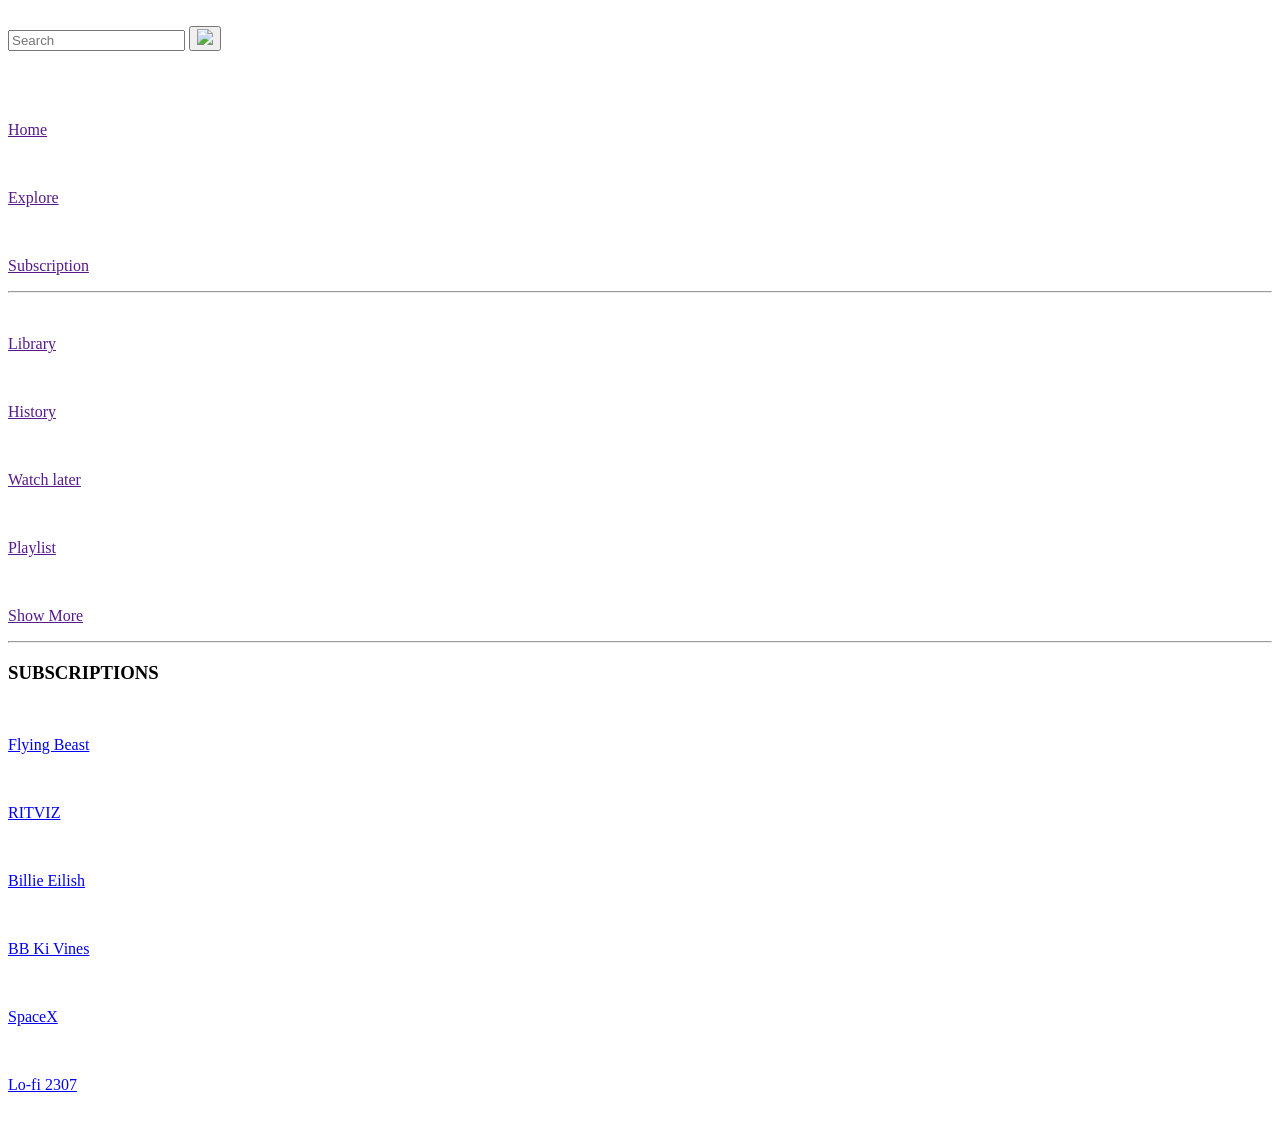
==== YouTube/index.html @ 8f5af897 "Create index.html" ====
<!DOCTYPE html>
<html lang="en">

<head>
    <meta charset="UTF-8">
    <meta http-equiv="X-UA-Compatible" content="IE=edge">
    <meta name="viewport" content="width=device-width, initial-scale=1.0">
    <title>YouTube</title>
    <link rel="shortcut icon" href="https://www.youtube.com/s/desktop/aa517dff/img/favicon.ico" type="image/x-icon" />
    <link rel="stylesheet" href="style.css">
</head>

<body>
    <!-- icon-script-web (https://ionic.io/ionicons) -->

    <script type="module" src="https://unpkg.com/ionicons@5.5.2/dist/ionicons/ionicons.esm.js"></script>
    <script nomodule src="https://unpkg.com/ionicons@5.5.2/dist/ionicons/ionicons.js"></script>

    <!-- -------------------  navbar -------------------------------- -->

    <nav class="flex-div">

        <div class="nav-left flex-div">
            <!-- <img src="images/menu.png" alt="" class="menu-icon"> -->
            <ion-icon name="reorder-three-outline" class="menu-icon"></ion-icon>
            <img src="https://bit.ly/2YWtl6S" alt="" class="logo">

        </div>

        <div class="nav-middle flex-div">

            <div class="search-box flex-div">

                <!-- ---------- js - query add ---------- -->
                <input type="text" id="query" placeholder="Search">

                <button onclick="searchVideos()"><img src="images/search.png"></button>


            </div>
            <div id="mic-div">
                <img src="https://bit.ly/30kdVd3" alt="" class="mic-icon">
            </div>
        </div>
        <div class="nav-right flex-div">

            <ion-icon style="margin-right: 22px; width: 22px; height:22px" name="videocam-sharp"></ion-icon>
            <ion-icon style="margin-right: 22px; width: 22px; height:22px" name="apps-outline"></ion-icon>
            <ion-icon style="margin-right: 22px; width: 22px; height:22px" name="notifications-sharp"></ion-icon>
            <img src="https://bit.ly/3aKLKG2" alt="" class="user-icon">

        </div>

    </nav>

    <!-- ----------------- sidebar ---------------- -->

    <div class="sidebar">

        <div class="shortcut-link">

            <a href="">
                <ion-icon style="margin-right:22px; width:18px; height:18px;" name="home-sharp"></ion-icon>
                <p>Home</p>
            </a>
            <a href=""><img src="images/explore.png" alt="">
                <p>Explore</p>
            </a>
            <a href=""><img src="images/subscriprion.png" alt="">
                <p>Subscription</p>
            </a>
            <hr>
            <a href=""><img src="images/library.png" alt="">
                <p>Library</p>
            </a>
            <a href=""><img src="images/history.png" alt="">
                <p>History</p>
            </a>
            <a href="">
                <ion-icon style="margin-right:22px; width:18px; height:18px;" name="time-outline"></ion-icon>
                <p>Watch later</p>
            </a>
            <a href=""><img src="images/playlist.png" alt="">
                <p>Playlist</p>
            </a>
            <a href=""><img src="images/show-more.png" alt="">
                <p>Show More</p>
            </a>
            <hr>
        </div>

        <div class="subscribed-list">

            <h3>SUBSCRIPTIONS</h3>
            <a href="https://www.youtube.com/c/FlyingBeast320"><img src="https://bit.ly/3FYzP5V" alt="">
                <p>Flying Beast</p>
            </a>
            <a href="https://www.youtube.com/user/ritvizomusic"><img src="https://bit.ly/3vsrBOH" alt="">
                <p>RITVIZ</p>
            </a>
            <a href="https://www.youtube.com/c/BillieEilish"><img src="https://bit.ly/3lWEihP" alt="">
                <p>Billie Eilish</p>
            </a>
            <a href="https://www.youtube.com/c/BBKiVines"><img src="https://bit.ly/3APoMZg" alt="">
                <p>BB Ki Vines</p>
            </a>
            <a href="https://www.youtube.com/c/SpaceX"><img src="https://bit.ly/2Xk6Jwo" alt="">
                <p>SpaceX</p>
            </a>
            <a href="https://www.youtube.com/c/Lofi2307"><img src="https://bit.ly/3jdsuWm" alt="">
                <p>Lo-fi 2307</p>
            </a>
        </div>
    </div>

    <!-- ------------ main content----------- -->

    <div class="container">
        <div class="banner">
            <img src="https://bit.ly/3iVMNYr" alt="">
        </div>

        <!-- ------------ list of video -------------- -->

        <div class="list-container">

            <div id="videos"></div>
            
        </div>

    </div>


    <script src="script.js"></script>
</body>

</html>
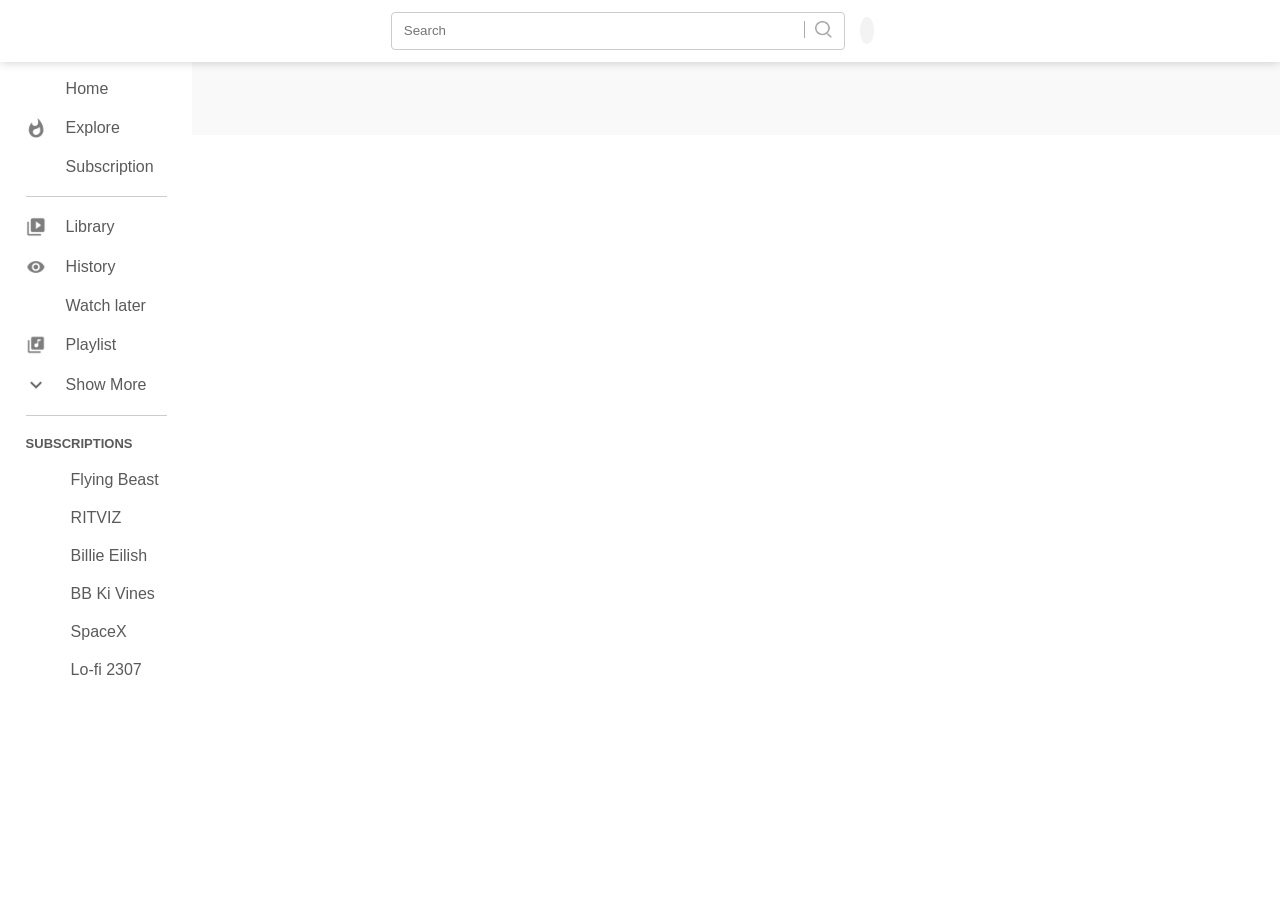
==== commit 03a4f939: "add login sign-up" ====
--- a/YouTube/index.html
+++ b/YouTube/index.html
@@ -8,6 +8,7 @@
     <title>YouTube</title>
     <link rel="shortcut icon" href="https://www.youtube.com/s/desktop/aa517dff/img/favicon.ico" type="image/x-icon" />
     <link rel="stylesheet" href="style.css">
+    <link rel="stylesheet" href="login-signup.css">
 </head>
 
 <body>
@@ -47,7 +48,8 @@
             <ion-icon style="margin-right: 22px; width: 22px; height:22px" name="videocam-sharp"></ion-icon>
             <ion-icon style="margin-right: 22px; width: 22px; height:22px" name="apps-outline"></ion-icon>
             <ion-icon style="margin-right: 22px; width: 22px; height:22px" name="notifications-sharp"></ion-icon>
-            <img src="https://bit.ly/3aKLKG2" alt="" class="user-icon">
+            <img src="https://bit.ly/3aKLKG2" id="show-signup" alt="" class="user-icon">
+            <img src="https://bit.ly/3aKLKG2" id="show-login" alt="" class="user-icon">
 
         </div>
 
@@ -125,11 +127,112 @@
         <div class="list-container">
 
             <div id="videos"></div>
-            
-        </div>
-
-    </div>
-
+
+        </div>
+
+    </div>
+
+
+    <!-- ---------/ login - START /----------- -->
+
+    <div class="popup">
+        <div class="close-btn">&times;</div>
+        <div class="form">
+
+            <h2>Login</h2>
+            <div id="login">
+                <form onsubmit=" Login(event)" id="login-form">
+                    <div class="form-element">
+                        <label for="username">Username</label>
+                        <input type="text" id="user" placeholder="username" />
+                    </div>
+
+                    <div class="form-element">
+                        <label for="password">Password</label>
+                        <input type="password" id="pass" placeholder="Enter your password" />
+                    </div>
+
+                    <div class="form-element">
+                        <input type="checkbox" id="remember-me">
+                        <label for="remember-me"> Remember me</label>
+                    </div>
+
+
+                    <div class="form-element">
+                        <input type="submit" />
+                    </div>
+                </form>
+            </div>
+
+            <div class="form-element">
+                <a href="#">Forgot Password?</a>
+            </div>
+
+        </div>
+    </div>
+
+    <script src="login.js"></script>
+
+
+    <!-- ---------/ login - END /----------- -->
+
+    
+    <!-- ------------- sign-up START ---------- -->
+
+    <div class="popup popup1" style=" padding: 5px 30px;margin-top: 30px;">
+        <div class="close-btn">&times;</div>
+        <div class="form">
+
+            <h2>Signup</h2>
+            <div id="signup">
+                <form onsubmit=" Signup(event)" id="signup-form">
+                    <div class="form-element">
+                        <label for="name">Name</label>
+                        <input type="text" id='name' placeholder="name" />
+                    </div>
+
+                    <div class="form-element">
+                        <label for="email">Email</label>
+                        <input type="email" id="email" placeholder="Enter your email address" />
+                    </div>
+
+                    <div class="form-element">
+                        <label for="password">Password</label>
+                        <input type="password" id="password" placeholder="Enter your password" />
+                    </div>
+
+                    <div class="form-element">
+                        <label for="username">Username</label>
+                        <input type="text" id="username" placeholder="username" />
+                    </div>
+
+                    <div class="form-element">
+                        <label for="mobile">Mobile number</label>
+                        <input type="number" id="mobile" placeholder="mobile" />
+                    </div>
+
+                    <div class="form-element">
+                        <label for="description">Discription</label>
+                        <input type="text" id='description' placeholder="description" />
+                    </div>
+
+                    <div class="form-element">
+                        <input type="submit" />
+                    </div>
+                </form>
+            </div>
+
+            <div class="form-element">
+                <a href="login.html"><span style="color:#222; font-weight:500;"> If you already registered ! </span>
+                    Login </a>
+            </div>
+
+        </div>
+    </div>
+
+    <script src="signup.js"></script>
+
+    <!-- ------------- sign-up END ---------- -->
 
     <script src="script.js"></script>
 </body>
--- a/YouTube/style.css
+++ b/YouTube/style.css
@@ -0,0 +1,240 @@
+* {
+  padding: 0;
+  margin: 0;
+  font-family: "poppins", sans-serif;
+  box-sizing: border-box;
+}
+
+a {
+  text-decoration: none;
+  color: #5a5a5a;
+}
+
+img {
+  cursor: pointer;
+}
+
+.flex-div {
+  display: flex;
+  align-items: center;
+}
+
+/*====== top navigation bar CSS start ========*/
+
+nav {
+  padding: 10px 2%;
+  justify-content: space-between;
+  box-shadow: 0 0 10px rgba(0, 0, 0, 0.2);
+  background: #fff;
+  position: sticky;
+  top: 0;
+  z-index: 10;
+}
+
+.nav-right img {
+  width: 25px;
+  margin-right: 25px;
+}
+
+.nav-right .user-icon {
+  width: 35px;
+  border-radius: 50%;
+  margin-right: 0;
+}
+
+.nav-left .menu-icon {
+  width: 32px;
+  height: 42px;
+  margin-right: 25px;
+}
+
+.nav-left .logo {
+  width: 130px;
+}
+
+.nav-middle .mic-icon {
+  width: 18px;
+  /* height:22px; */
+  border-radius: 50%;
+}
+
+#mic-div {
+  /* border: 1px solid black; */
+  border-radius: 50%;
+  padding: 3px;
+  padding-left: 7px;
+  padding-top: 6px;
+  padding-right: 7.5px;
+  background: rgb(243, 243, 243);
+}
+
+.nav-middle .search-box {
+  border: 1px solid #ccc;
+  margin-right: 15px;
+  padding: 8px 12px;
+  border-radius: 4px;
+}
+
+.nav-middle .search-box input {
+  width: 400px;
+  border: 0;
+  outline: 0;
+  background: transparent;
+}
+
+.nav-middle .search-box img {
+  width: 28px;
+  border-left: 1.5px solid rgb(175, 170, 170);
+  padding-left: 10px;
+}
+
+/*====== top navigation bar CSS end ========*/
+
+/*========  Sidebar -- Start ========*/
+
+.sidebar {
+  background: #fff;
+  width: 15%;
+  height: 100vh;
+  position: fixed;
+  top: 0;
+  padding-left: 2%;
+  padding-top: 80px;
+  overflow: auto;
+}
+
+.sidebar::-webkit-scrollbar {
+  /* height: 0; */
+  width: 0; /* Remove scrollbar space */
+}
+
+.shortcut-link a img {
+  width: 20px;
+  margin-right: 20px;
+}
+
+.shortcut-link a {
+  display: flex;
+  align-items: center;
+  margin-bottom: 20px;
+  width: fit-content;
+  flex-wrap: wrap;
+}
+
+/* .shortcut-link a:first-child {
+  color: #ed3833;
+} */
+
+.sidebar hr {
+  border: 0;
+  height: 1px;
+  background: #ccc;
+  width: 85%;
+  margin-bottom: 20px;
+}
+
+/* ======== subscribed ========= */
+
+.subscribed-list h3 {
+  font-size: 13px;
+  margin: 20px 0;
+  color: #5a5a5a;
+}
+
+.subscribed-list a {
+  display: flex;
+  align-items: center;
+  margin-bottom: 20px;
+  width: fit-content;
+  flex-wrap: wrap;
+}
+.subscribed-list a img {
+  width: 25px;
+  border-radius: 50%;
+  margin-right: 20px;
+}
+
+/* -----js--- */
+.small-sidebar {
+  width: 5%;
+}
+
+.small-sidebar a p {
+  display: none;
+}
+
+.small-sidebar h3{
+    display:none;
+}
+
+.small-sidebar hr{
+    width: 50%;
+    margin-bottom: 25px;
+}
+
+
+/* ================= main content ============== */
+
+.container{
+    background: #f9f9f9;
+    padding-left: 17%;
+    padding-right: 2%;
+    padding-top: 20px;
+    padding-bottom: 20px;
+}
+
+.large-container{
+  padding-left: 7%;
+}
+
+
+.banner{
+    width: 100%;
+}
+
+.banner img{
+    width: 100%;
+   border-radius: 8px;
+}
+
+.list-container #videos {
+    display: grid;
+    grid-template-columns: repeat(auto-fit, minmax(250px, 1fr));
+    grid-column-gap: 70px;
+    grid-row-gap: 30px;
+    margin-top: 15px;
+    /* margin-right: 64px; */
+}
+
+/* .vid-list .thumbnail{
+    width: 100%;
+    border-radius: 5%;
+}
+.vid-list .flex-div {
+    align-items: flex-start;
+    margin-top: 15px;
+} */
+
+
+/* -------------------------- js ------------------------ */
+
+.search-box button{
+    /* padding:4px; */
+    /* height:30px; */
+    /* margin-top: -10px; */
+    /* margin-bottom: -9px; */
+    /* padding-right: 10px; */
+    /* padding-left: 0px; */
+    /* color: transparent; */
+
+    background-color: transparent;
+    outline: none;
+    border: 0;
+}
+
+
+/* #videos {
+    display: grid;
+    grid-template-columns: 33% 33% 33%;
+    grid-gap: 20px;
+} */
--- a/YouTube/login-signup.css
+++ b/YouTube/login-signup.css
@@ -0,0 +1,103 @@
+/* 
+        body {
+            background: linear-gradient(to right, #3a7bd5, #3a6073);
+            font-family: sans-serif;
+            height: 100vh;
+        } */
+
+.center button {
+  padding: 10px 20px;
+  font-size: 15px;
+  cursor: pointer;
+}
+
+.popup {
+  position: absolute;
+  top: -150%;
+  left: 50%;
+  opacity: 0;
+  transform: translate(-50%, -50%) scale(1.25);
+  width: 380px;
+  padding: 20px 30px;
+  background: #fff;
+  box-shadow: 2px 2px 5px 5px rgba(0, 0, 0, 0.15);
+  border-radius: 10px;
+  transition: top 0ms ease-in-out 200ms, opacity 200ms ease-in-out 0ms,
+    transform 200ms ease-in-out 0ms;
+}
+
+.popup.active {
+  top: 50%;
+  opacity: 1;
+  transform: translate(-50%, -50%) scale(1);
+  transition: top 0ms ease-in-out 0ms, opacity 200ms ease-in-out 0ms,
+    transform 200ms ease-in-out 0ms;
+}
+
+.popup .close-btn {
+  position: absolute;
+  top: 10px;
+  right: 10px;
+  width: 15px;
+  height: 15px;
+  background: #888;
+  color: #eee;
+  text-align: center;
+  line-height: 15px;
+  border-radius: 15px;
+  cursor: pointer;
+}
+
+.popup .form h2 {
+  text-align: center;
+  color: #222;
+  margin: 10px 0px 20px;
+  font-size: 25px;
+}
+
+.popup .form .form-element {
+  margin: 15px 0px;
+}
+
+.popup .form .form-element label {
+  font-size: 14px;
+  color: #222;
+}
+
+.popup .form .form-element input[type="email"],
+.popup .form .form-element input[type="text"],
+.popup .form .form-element input[type="number"],
+.popup .form .form-element input[type="password"] {
+  margin-top: 5px;
+  display: block;
+  width: 100%;
+  padding: 10px;
+  outline: none;
+  border: 1px solid #aaa;
+  border-radius: 5px;
+}
+
+.popup .form .form-element input[type="checkbox"] {
+  margin-right: 5px;
+}
+
+.popup .form .form-element input[type="submit"] {
+  width: 100%;
+  height: 40px;
+  border: none;
+  outline: none;
+  font-size: 15px;
+  background: #222;
+  color: #f5f5f5;
+  border-radius: 10px;
+  cursor: pointer;
+}
+
+.popup .form .form-element a {
+  display: block;
+  text-align: right;
+  font-size: 15px;
+  color: #1a79ca;
+  text-decoration: none;
+  font-weight: 600;
+}
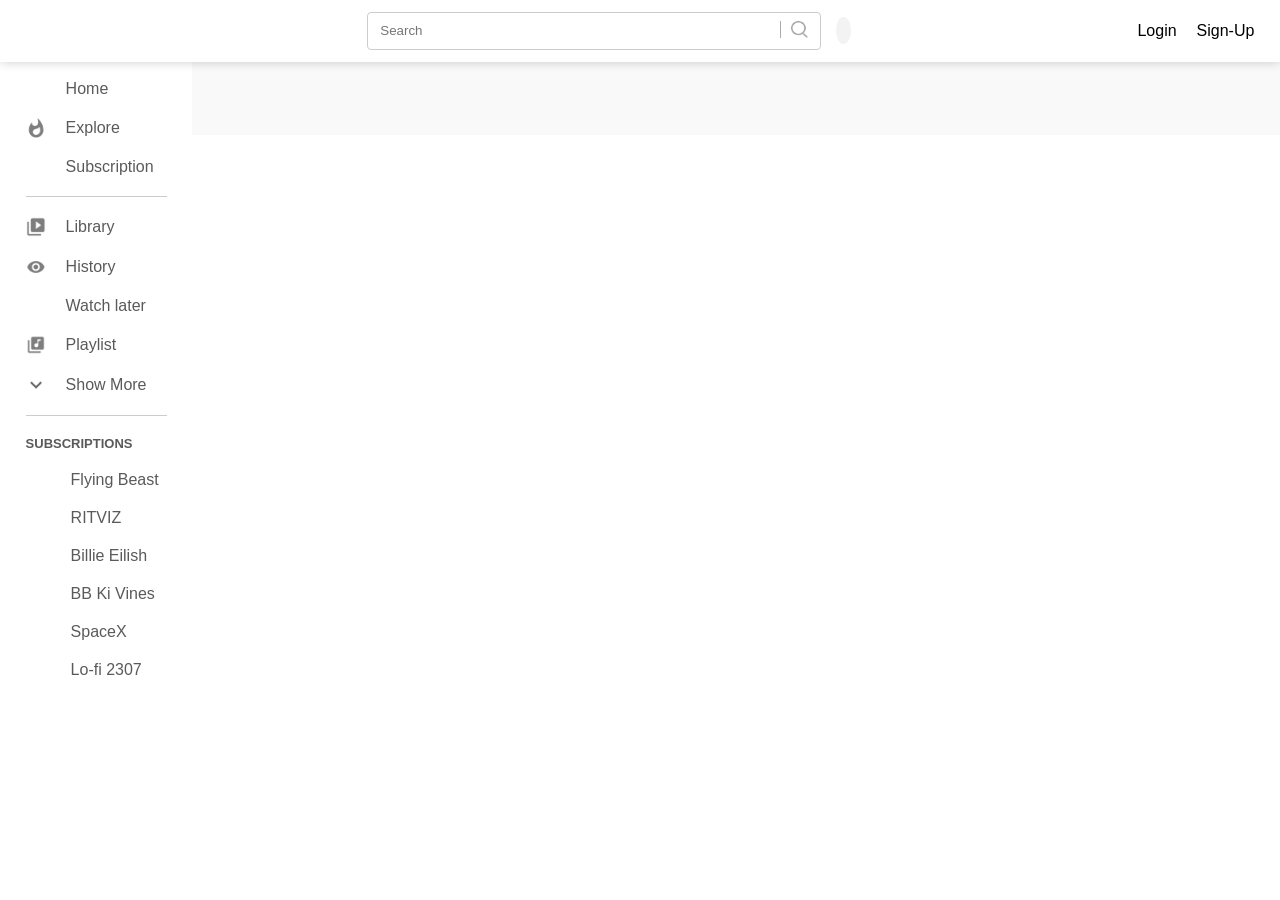
==== commit 144505e0: "update showing username" ====
--- a/YouTube/index.html
+++ b/YouTube/index.html
@@ -48,9 +48,12 @@
             <ion-icon style="margin-right: 22px; width: 22px; height:22px" name="videocam-sharp"></ion-icon>
             <ion-icon style="margin-right: 22px; width: 22px; height:22px" name="apps-outline"></ion-icon>
             <ion-icon style="margin-right: 22px; width: 22px; height:22px" name="notifications-sharp"></ion-icon>
-            <img src="https://bit.ly/3aKLKG2" id="show-signup" alt="" class="user-icon">
-            <img src="https://bit.ly/3aKLKG2" id="show-login" alt="" class="user-icon">
-
+            <!-- <img src="https://bit.ly/3aKLKG2" id="show-signup" alt="" class="user-icon">
+            <img src="https://bit.ly/3aKLKG2" id="show-login" alt="" class="user-icon"> -->
+            <div id = "login-div" style="display: flex; cursor: pointer;">
+                <p id="show-login">Login</p>
+                <p style="margin-left:20px ;" id="show-signup">Sign-Up</p>
+            </div>
         </div>
 
     </nav>
@@ -140,6 +143,7 @@
         <div class="form">
 
             <h2>Login</h2>
+            <div id = "conf-login"></div>
             <div id="login">
                 <form onsubmit=" Login(event)" id="login-form">
                     <div class="form-element">
@@ -176,14 +180,16 @@
 
     <!-- ---------/ login - END /----------- -->
 
-    
+
     <!-- ------------- sign-up START ---------- -->
 
-    <div class="popup popup1" style=" padding: 5px 30px;margin-top: 30px;">
+    <div class="popup popup1" style=" padding: 5px 30px;margin-top: 30px; overflow:hidden;">
         <div class="close-btn">&times;</div>
         <div class="form">
 
             <h2>Signup</h2>
+            <div id = "conf-signup"></div>
+
             <div id="signup">
                 <form onsubmit=" Signup(event)" id="signup-form">
                     <div class="form-element">
@@ -223,7 +229,7 @@
             </div>
 
             <div class="form-element">
-                <a href="login.html"><span style="color:#222; font-weight:500;"> If you already registered ! </span>
+                <a href="#"><span style="color:#222; font-weight:500;"> If you already registered ! </span>
                     Login </a>
             </div>
 
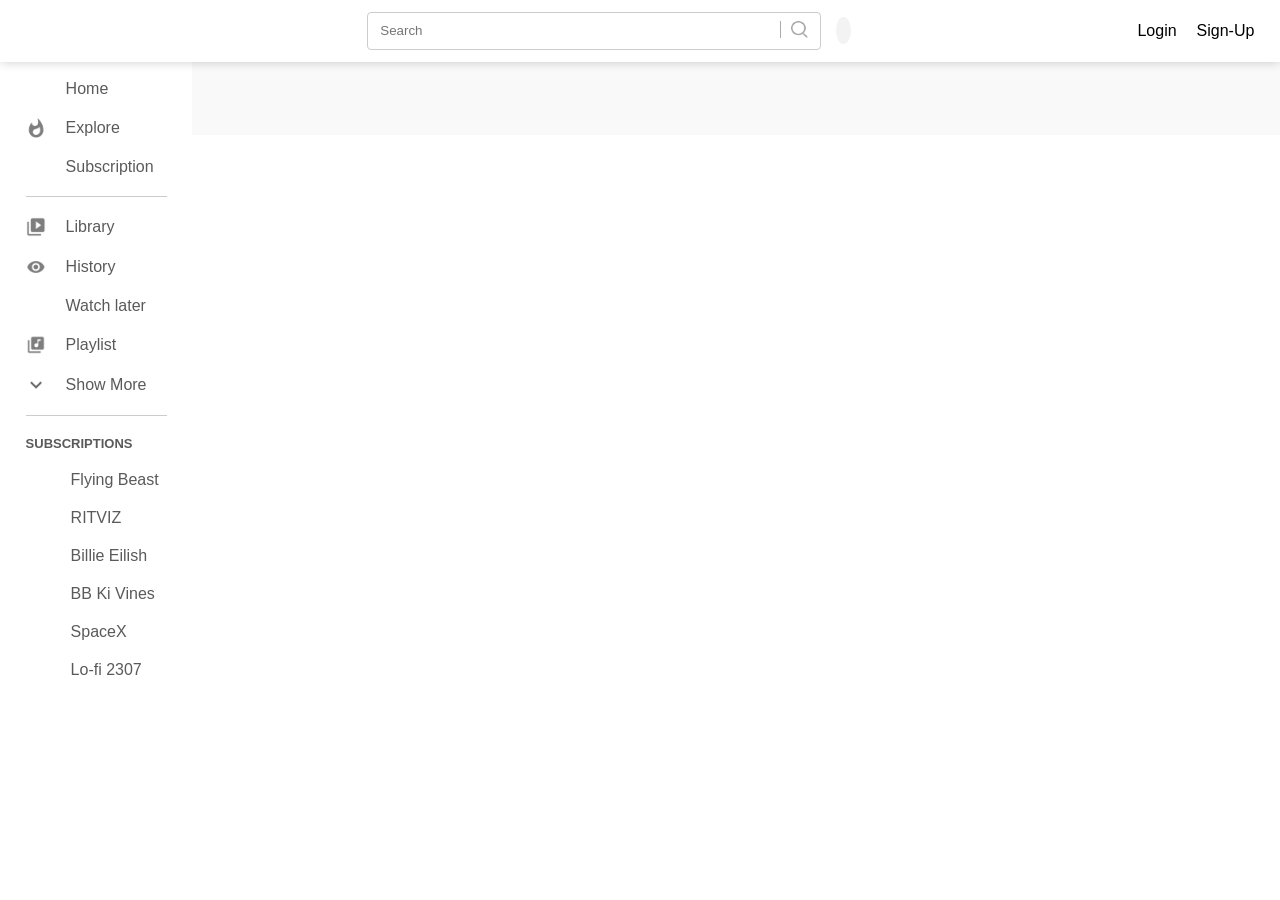
==== commit 9f7e249f: "Update index.html" ====
--- a/YouTube/index.html
+++ b/YouTube/index.html
@@ -71,7 +71,7 @@
             <a href=""><img src="images/explore.png" alt="">
                 <p>Explore</p>
             </a>
-            <a href=""><img src="images/subscriprion.png" alt="">
+            <a href=""><img src="https://bit.ly/3AWTv6s" alt="">
                 <p>Subscription</p>
             </a>
             <hr>
